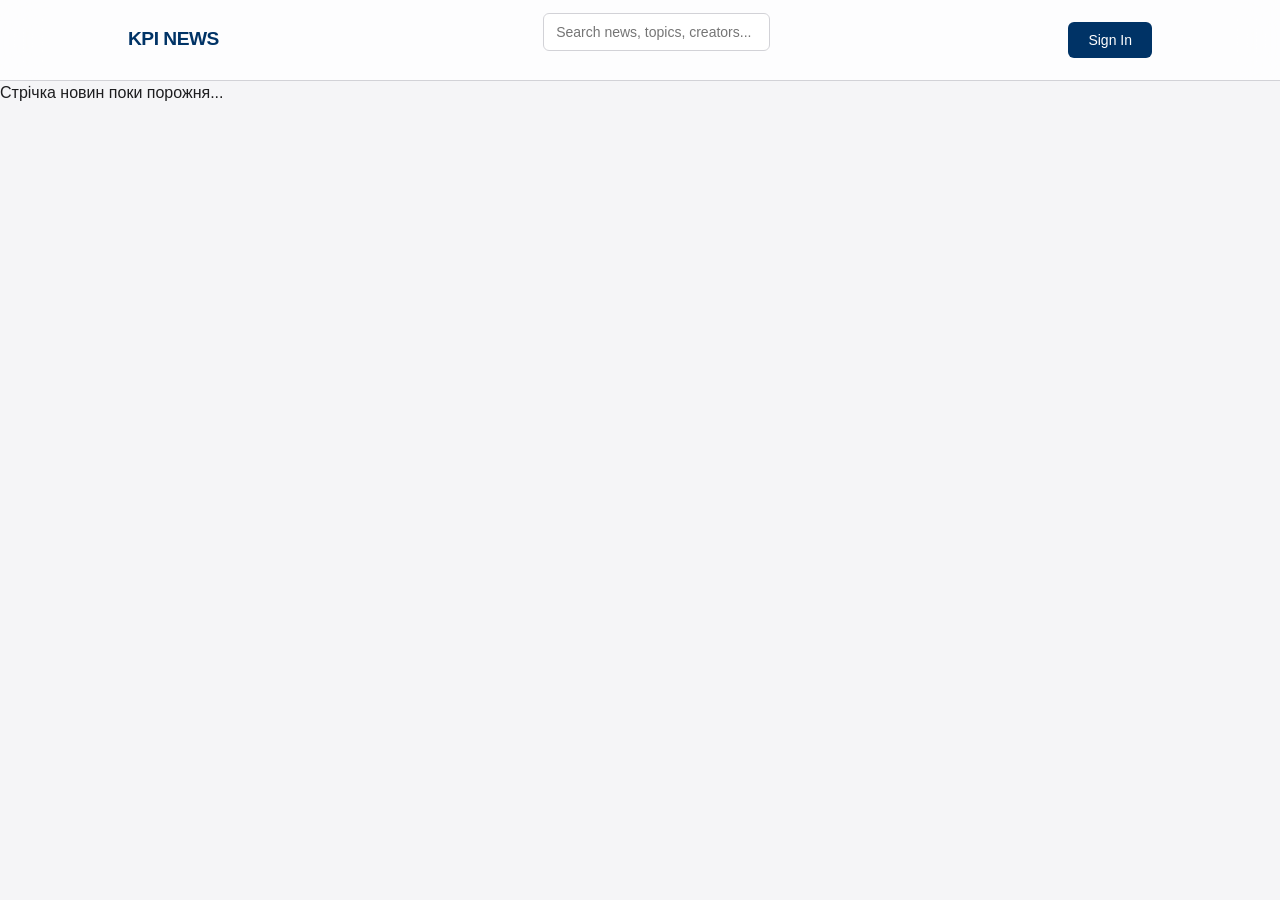
==== src/main/resources/static/index.html @ 3f3af256 "initial commit" ====
<!DOCTYPE html>
<html lang="uk">
<head>
    <meta charset="UTF-8">
    <title>KPI News</title>
    <link rel="stylesheet" href="css/style.css">
</head>
<body>
<header class="navbar">
    <div class="logo">KPI NEWS</div>

    <div class="search-bar">
        <input type="text" id="searchInput" placeholder="Search news, topics, creators...">
    </div>

    <nav id="authNav"></nav>
</header>
    <main>
        <section id="adminSection" class="admin-panel" style="display:none;">
            <input type="text" id="newsTitle" placeholder="Заголовок">
            <select id="newsCategory"></select>
            <textarea id="newsContent" placeholder="Текст"></textarea>
            <button id="publishBtn">Опублікувати</button>
        </section>
        <div id="newsGrid" class="news-grid"></div>
    </main>
    <script type="module" src="js/app.js"></script>
</body>
</html>
---- src/main/resources/static/css/style.css ----
:root {
    --primary: #003366; /* КПІ Синій */
    --accent: #007AFF;
    --bg: #f5f5f7;
    --text-main: #1d1d1f;
    --text-secondary: #86868b;
    --border: #d2d2d7;
    --white: #ffffff;
}

body {
    font-family: -apple-system, BlinkMacSystemFont, "Segoe UI", Roboto, Helvetica, Arial, sans-serif;
    background-color: var(--bg);
    color: var(--text-main);
    line-height: 1.5;
    margin: 0;
}

/* Навігація */
.navbar {
    background: rgba(255, 255, 255, 0.8);
    backdrop-filter: blur(20px);
    -webkit-backdrop-filter: blur(20px);
    border-bottom: 1px solid var(--border);
    padding: 0.8rem 10%;
    display: flex;
    justify-content: space-between;
    align-items: center;
    position: sticky;
    top: 0;
    z-index: 1000;
}

.logo {
    font-weight: 700;
    font-size: 1.2rem;
    color: var(--primary);
    text-transform: uppercase;
    letter-spacing: -0.5px;
}

/* Адмін-панель (Прихована за замовчуванням) */
.admin-panel {
    background: var(--white);
    border: 1px solid var(--border);
    border-radius: 8px;
    padding: 24px;
    margin-bottom: 32px;
}

.admin-panel.hidden {
    display: none !important;
}

.admin-panel h3 {
    font-size: 1.1rem;
    margin-bottom: 20px;
    font-weight: 600;
}

/* Форми */
input, textarea, select {
    width: 100%;
    padding: 10px 12px;
    margin-bottom: 16px;
    border: 1px solid var(--border);
    border-radius: 6px;
    font-size: 14px;
    background: #fff;
    transition: border-color 0.2s;
}

input:focus, textarea:focus, select:focus {
    border-color: var(--accent);
    outline: none;
}

.btn-send {
    background: var(--primary);
    color: white;
    border: none;
    padding: 10px 20px;
    border-radius: 6px;
    font-weight: 500;
    cursor: pointer;
    font-size: 14px;
}

.btn-send:hover {
    background: #002244;
}

/* Картки новин */
.news-grid {
    display: flex;
    flex-direction: column;
    gap: 16px;
}

.news-card {
    background: var(--white);
    border: 1px solid var(--border);
    border-radius: 8px;
    padding: 20px;
    transition: background 0.2s;
}

.news-card:hover {
    background: #fafafa;
}

.category-tag {
    font-size: 11px;
    font-weight: 700;
    text-transform: uppercase;
    color: var(--accent);
    margin-bottom: 8px;
    display: block;
}

.news-card h3 {
    margin: 0 0 8px 0;
    font-size: 1.25rem;
    font-weight: 600;
}

.news-card p {
    color: #424245;
    font-size: 15px;
    margin-bottom: 16px;
}

/* Мета-дані */
.card-meta {
    display: flex;
    justify-content: space-between;
    align-items: center;
    padding-top: 12px;
    border-top: 1px solid #f2f2f2;
    font-size: 13px;
    color: var(--text-secondary);
}

/* Профіль */
.profile-chip {
    display: flex;
    align-items: center;
    gap: 10px;
}

.nav-avatar {
    width: 32px;
    height: 32px;
    border-radius: 50%;
    border: 1px solid var(--border);
}

.nav-name {
    font-size: 13px;
    font-weight: 600;
}

.nav-role {
    font-size: 10px;
    color: var(--accent);
    text-transform: uppercase;
    font-weight: 700;
}

.btn-logout-icon {
    margin-left: 8px;
    color: #ff3b30;
    font-size: 16px;
    cursor: pointer;
    background: none;
    border: none;
}

.btn-mini-delete {
    background: none;
    border: none;
    color: #ff3b30;
    font-size: 12px;
    cursor: pointer;
    padding: 0;
}

.btn-mini-delete:hover {
    text-decoration: underline;
}
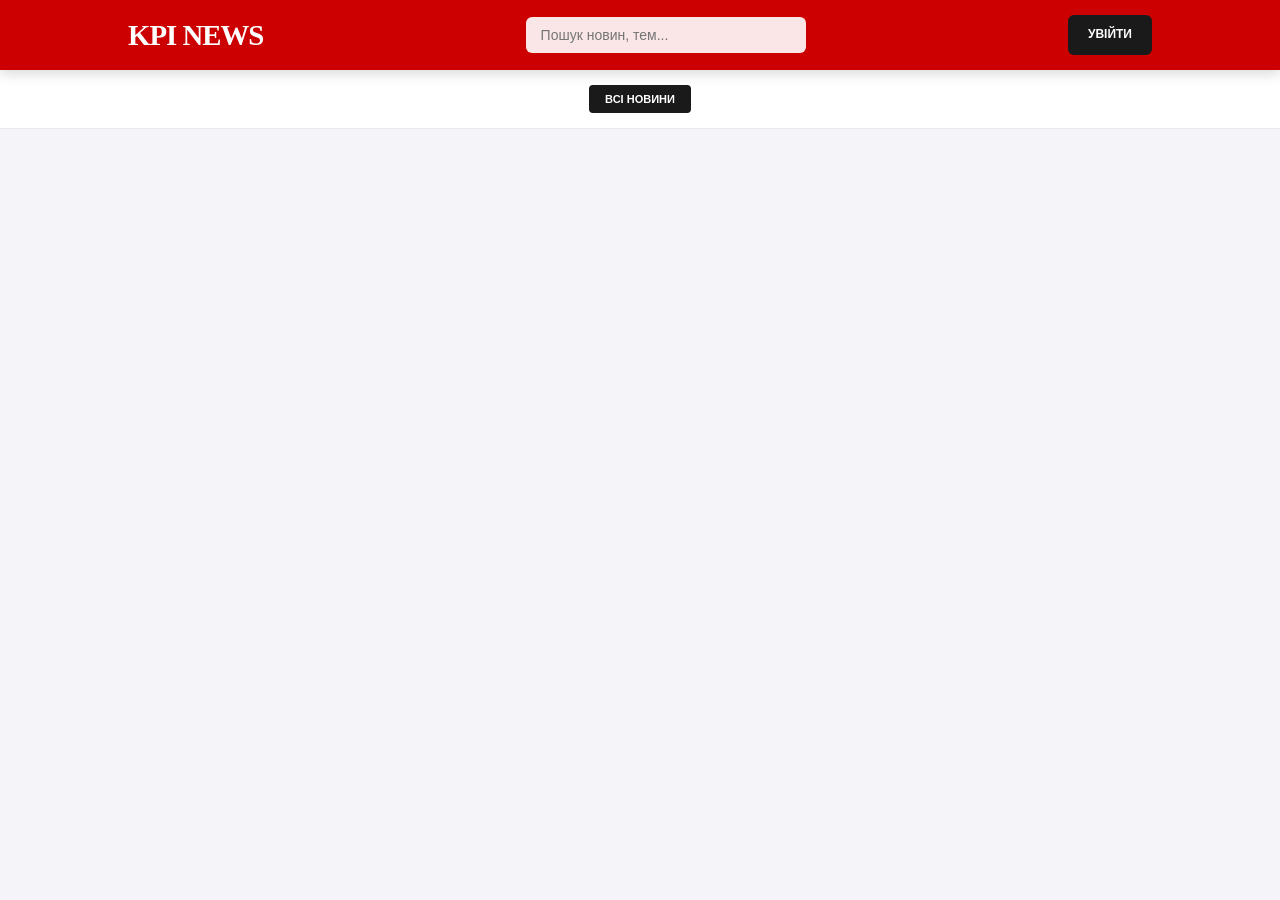
==== commit 3be85000: "version 1.02" ====
--- a/src/main/resources/static/index.html
+++ b/src/main/resources/static/index.html
@@ -8,22 +8,106 @@
 <body>
 <header class="navbar">
     <div class="logo">KPI NEWS</div>
-
     <div class="search-bar">
-        <input type="text" id="searchInput" placeholder="Search news, topics, creators...">
+        <input type="text" id="searchInput" placeholder="Пошук новин, тем...">
     </div>
-
     <nav id="authNav"></nav>
 </header>
-    <main>
-        <section id="adminSection" class="admin-panel" style="display:none;">
-            <input type="text" id="newsTitle" placeholder="Заголовок">
+
+<div id="categoryMenu" class="category-nav">
+    <!-- Категорії підтягнуться через JS -->
+</div>
+
+<main>
+    <!-- ПАНЕЛЬ АДМІНІСТРАТОРА (БАЧИТЬ ADMIN АБО CREATOR) -->
+    <section id="adminSection" class="admin-panel" style="display:none;">
+        <div id="publishArea">
+            <h3 class="admin-title">Створити публікацію</h3>
+            <input type="text" id="newsTitle" placeholder="Заголовок новини">
             <select id="newsCategory"></select>
-            <textarea id="newsContent" placeholder="Текст"></textarea>
-            <button id="publishBtn">Опублікувати</button>
-        </section>
-        <div id="newsGrid" class="news-grid"></div>
-    </main>
-    <script type="module" src="js/app.js"></script>
+
+            <div class="upload-row">
+                <img id="previewNewsImage" src="https://placehold.co/600x400/eeeeee/999999?text=No+Image" class="news-preview-img">
+                <div>
+                    <label class="btn-send btn-light">
+                        📁 Завантажити обкладинку
+                        <input type="file" style="display:none;" accept="image/png, image/jpeg, image/webp" onchange="window.uploadNewsImage(this)">
+                    </label>
+                    <input type="hidden" id="newsImageUrl">
+                </div>
+            </div>
+
+            <textarea id="newsContent" placeholder="Текст новини"></textarea>
+            <button id="publishBtn" class="btn-send">Опублікувати новину</button>
+        </div>
+
+        <hr class="admin-divider" id="adminDivider" style="display:none;">
+
+        <!-- КЕРУВАННЯ КОРИСТУВАЧАМИ (ТІЛЬКИ ДЛЯ ROLE_ADMIN) -->
+        <div id="userManagerArea" style="display:none;">
+            <h3 class="admin-title">Керування користувачами</h3>
+            <div class="table-container">
+                <table class="admin-table">
+                    <thead>
+                    <tr>
+                        <th>Користувач</th>
+                        <th>Email</th>
+                        <th>Поточна Роль</th>
+                        <th>Дії</th>
+                    </tr>
+                    </thead>
+                    <tbody id="adminUserTable">
+                    <!-- Користувачі підтягнуться через JS -->
+                    </tbody>
+                </table>
+            </div>
+        </div>
+    </section>
+
+    <div id="newsGrid" class="news-grid"></div>
+</main>
+
+<!-- МОДАЛКА ПРОФІЛЮ -->
+<!-- МОДАЛЬНЕ ВІКНО ПРОФІЛЮ -->
+<div id="profileModal" class="modal-overlay" style="display:none;">
+    <div class="modal-content">
+        <div class="modal-header">
+            <h2>Налаштування профілю</h2>
+            <span id="profileRoleBadge" class="role-badge"></span>
+        </div>
+
+        <div class="avatar-edit-section">
+            <img id="previewAvatar" src="" class="avatar-large">
+            <div class="avatar-controls">
+                <label class="input-label">Ваше фото</label>
+                <div class="btn-group">
+                    <button class="btn-send btn-light btn-small" onclick="window.generateRandomAvatar()">🎲 Випадкове</button>
+                    <label class="btn-send btn-light btn-small" style="cursor:pointer;">
+                        📁 Завантажити
+                        <input type="file" style="display:none;" accept="image/png, image/jpeg, image/webp" onchange="window.uploadAvatarFile(this)">
+                    </label>
+                </div>
+                <input type="hidden" id="editAvatarUrl">
+            </div>
+        </div>
+
+        <div class="input-group">
+            <label class="input-label">Повне ім'я</label>
+            <input type="text" id="editFullName" class="modal-input" placeholder="Введіть ім'я">
+        </div>
+
+        <div class="input-group">
+            <label class="input-label">Про себе</label>
+            <textarea id="editBio" class="modal-textarea" placeholder="Розкажіть трохи про себе..."></textarea>
+        </div>
+
+        <div class="modal-footer">
+            <button class="btn-send" onclick="window.saveProfile()">Зберегти зміни</button>
+            <button class="btn-send btn-light" onclick="window.closeProfileModal()">Скасувати</button>
+        </div>
+    </div>
+</div>
+
+<script type="module" src="js/app.js"></script>
 </body>
-</html>
+</html>
--- a/src/main/resources/static/css/style.css
+++ b/src/main/resources/static/css/style.css
@@ -1,190 +1,206 @@
 :root {
-    --primary: #003366; /* КПІ Синій */
-    --accent: #007AFF;
-    --bg: #f5f5f7;
-    --text-main: #1d1d1f;
-    --text-secondary: #86868b;
-    --border: #d2d2d7;
+    --primary: #CC0000;
+    --dark: #1A1A1A;
+    --text-main: #333333;
+    --text-secondary: #777777;
+    --bg-color: #F4F4F9;
     --white: #ffffff;
+    --border: #EAEAEA;
+}
+
+/* Глобальне скидання — КРИТИЧНО для того, щоб нічого не злітало */
+* {
+    box-sizing: border-box;
+    margin: 0;
+    padding: 0;
 }
 
 body {
-    font-family: -apple-system, BlinkMacSystemFont, "Segoe UI", Roboto, Helvetica, Arial, sans-serif;
-    background-color: var(--bg);
+    font-family: 'Helvetica Neue', Helvetica, Arial, sans-serif;
+    background-color: var(--bg-color);
     color: var(--text-main);
-    line-height: 1.5;
-    margin: 0;
-}
-
-/* Навігація */
+    line-height: 1.6;
+}
+
+/* ================== NAVBAR ================== */
 .navbar {
-    background: rgba(255, 255, 255, 0.8);
-    backdrop-filter: blur(20px);
-    -webkit-backdrop-filter: blur(20px);
-    border-bottom: 1px solid var(--border);
-    padding: 0.8rem 10%;
+    background: var(--primary);
+    padding: 10px 10%;
     display: flex;
     justify-content: space-between;
     align-items: center;
-    position: sticky;
-    top: 0;
-    z-index: 1000;
+    box-shadow: 0 4px 12px rgba(0,0,0,0.15);
+    position: sticky; top: 0; z-index: 1000;
+    height: 70px;
 }
 
 .logo {
-    font-weight: 700;
-    font-size: 1.2rem;
-    color: var(--primary);
-    text-transform: uppercase;
-    letter-spacing: -0.5px;
-}
-
-/* Адмін-панель (Прихована за замовчуванням) */
-.admin-panel {
-    background: var(--white);
-    border: 1px solid var(--border);
-    border-radius: 8px;
-    padding: 24px;
-    margin-bottom: 32px;
-}
-
-.admin-panel.hidden {
-    display: none !important;
-}
-
-.admin-panel h3 {
-    font-size: 1.1rem;
-    margin-bottom: 20px;
-    font-weight: 600;
-}
-
-/* Форми */
-input, textarea, select {
-    width: 100%;
-    padding: 10px 12px;
-    margin-bottom: 16px;
-    border: 1px solid var(--border);
-    border-radius: 6px;
-    font-size: 14px;
+    font-weight: 900; font-size: 1.8rem; color: var(--white);
+    text-transform: uppercase; letter-spacing: -1px; font-family: 'Georgia', serif;
+}
+
+.search-bar input {
+    width: 280px; padding: 10px 15px; border: none; border-radius: 6px;
+    background: rgba(255,255,255,0.9); font-size: 14px;
+    transition: 0.3s;
+}
+
+.search-bar input:focus {
     background: #fff;
-    transition: border-color 0.2s;
-}
-
-input:focus, textarea:focus, select:focus {
-    border-color: var(--accent);
     outline: none;
-}
-
+    width: 320px;
+}
+
+/* ================== BUTTONS ================== */
 .btn-send {
-    background: var(--primary);
-    color: white;
+    display: inline-block; /* Щоб <a> поводився як кнопка */
+    background: var(--dark);
+    color: #fff !important; /* Force white color */
     border: none;
     padding: 10px 20px;
     border-radius: 6px;
-    font-weight: 500;
+    font-weight: 700;
     cursor: pointer;
-    font-size: 14px;
+    text-transform: uppercase;
+    font-size: 12px;
+    text-decoration: none !important;
+    transition: 0.3s;
+    text-align: center;
 }
 
 .btn-send:hover {
-    background: #002244;
-}
-
-/* Картки новин */
-.news-grid {
+    background: #333;
+    transform: translateY(-2px);
+    box-shadow: 0 4px 8px rgba(0,0,0,0.2);
+}
+
+/* ================== CATEGORY NAV ================== */
+.category-nav {
+    display: flex; justify-content: center; gap: 10px;
+    padding: 15px; background: #fff; border-bottom: 1px solid var(--border);
+}
+
+.category-tag-btn {
+    background: var(--dark); color: #fff; border: none;
+    padding: 8px 16px; cursor: pointer; font-size: 11px;
+    text-transform: uppercase; font-weight: 700; border-radius: 4px;
+    transition: 0.2s;
+}
+
+.category-tag-btn:hover { background: var(--primary); }
+
+/* MAIN LAYOUT */
+main { max-width: 1200px; margin: 30px auto; padding: 0 20px; }
+
+/* ================== ADMIN PANEL ================== */
+.admin-panel {
+    background: var(--white); padding: 30px; margin-bottom: 40px;
+    border-top: 4px solid var(--primary); border-radius: 12px;
+    box-shadow: 0 4px 15px rgba(0,0,0,0.05);
+}
+
+.admin-title { margin: 0 0 20px 0; font-size: 18px; color: var(--dark); border-left: 4px solid var(--primary); padding-left: 10px; }
+
+.admin-panel input, .admin-panel select, .admin-panel textarea {
+    width: 100%; padding: 12px; margin-bottom: 15px; border: 1px solid var(--border);
+    background: #fafafa; font-family: inherit; box-sizing: border-box; border-radius: 8px;
+}
+
+.upload-row { display: flex; gap: 15px; margin-bottom: 15px; align-items: center; }
+.news-preview-img { width: 100px; height: 60px; object-fit: cover; border: 1px solid var(--border); border-radius: 4px; }
+.admin-divider { border: 0; border-top: 1px solid var(--border); margin: 30px 0; }
+
+/* ================== ADMIN TABLE ================== */
+.table-container { overflow-x: auto; }
+.admin-table { width: 100%; border-collapse: collapse; margin-top: 10px; font-size: 14px; }
+.admin-table th { text-align: left; background: #f8f8f8; padding: 12px; border-bottom: 2px solid var(--border); }
+.admin-table td { padding: 12px; border-bottom: 1px solid var(--border); }
+.admin-select { padding: 6px; border: 1px solid var(--border); border-radius: 4px; }
+
+/* ================== NEWS GRID ================== */
+.news-grid { display: grid; grid-template-columns: repeat(auto-fill, minmax(340px, 1fr)); gap: 30px; }
+.news-card { background: #fff; border: 1px solid var(--border); overflow: hidden; display: flex; flex-direction: column; transition: 0.3s; border-radius: 12px; }
+.news-card:hover { transform: translateY(-5px); box-shadow: 0 10px 20px rgba(0,0,0,0.08); }
+.news-image { width: 100%; height: 200px; object-fit: cover; background: #eee; }
+.news-content { padding: 20px; flex-grow: 1; }
+.category-tag { background: var(--dark); color: #fff; font-size: 10px; padding: 4px 8px; text-transform: uppercase; cursor: pointer; border-radius: 30px; }
+.news-card h3 { margin: 10px 0; font-size: 1.3rem; color: var(--dark); font-weight: 800; line-height: 1.2; }
+.card-meta { display: flex; justify-content: space-between; border-top: 1px solid var(--border); padding-top: 15px; font-size: 11px; color: var(--text-secondary); text-transform: uppercase; }
+
+/* ================== COMMENTS ================== */
+.comments-section { background: #f9f9f9; padding: 20px; border-top: 1px solid var(--border); }
+.comment-item { font-size: 13px; margin-bottom: 12px; padding: 10px; background: #fff; border-radius: 8px; border: 1px solid #eee; }
+.comment-input-group { display: flex; gap: 10px; margin-top: 15px; }
+.comment-input-group input { flex: 1; padding: 10px; border: 1px solid var(--border); border-radius: 8px; }
+
+/* ================== PROFILE CHIP (NAVBAR) ================== */
+.profile-chip { display: flex; align-items: center; gap: 12px; background: rgba(0,0,0,0.1); padding: 5px 15px; border-radius: 30px; color: #fff; cursor: pointer; transition: 0.3s; }
+.profile-chip:hover { background: rgba(0,0,0,0.2); }
+.nav-avatar { width: 32px; height: 32px; border-radius: 50%; object-fit: cover; border: 1px solid rgba(255,255,255,0.3); }
+.nav-name { font-size: 14px; font-weight: 700; }
+.nav-role { font-size: 9px; text-transform: uppercase; opacity: 0.8; display: block; }
+.btn-logout-icon { background: none; border: none; color: #fff; cursor: pointer; font-size: 16px; font-weight: bold; margin-left: 5px; opacity: 0.6; }
+.btn-logout-icon:hover { opacity: 1; }
+
+/* ================== MODAL SYSTEM (APPLE STYLE) ================== */
+.modal-overlay {
+    position: fixed;
+    top: 0; left: 0; width: 100%; height: 100%;
+    background: rgba(29, 29, 31, 0.4);
+    backdrop-filter: blur(15px);
+    display: none; /* Змінюється на flex через JS */
+    align-items: center;
+    justify-content: center;
+    z-index: 2000;
+}
+
+.modal-content {
+    background: var(--white);
+    padding: 35px;
+    border-radius: 28px;
+    width: 90%;
+    max-width: 440px;
+    box-shadow: 0 20px 60px rgba(0,0,0,0.15);
+}
+
+.modal-header {
     display: flex;
-    flex-direction: column;
-    gap: 16px;
-}
-
-.news-card {
-    background: var(--white);
-    border: 1px solid var(--border);
-    border-radius: 8px;
-    padding: 20px;
-    transition: background 0.2s;
-}
-
-.news-card:hover {
-    background: #fafafa;
-}
-
-.category-tag {
+    justify-content: space-between;
+    align-items: center;
+    margin-bottom: 25px;
+}
+
+.modal-header h2 { margin: 0; font-size: 22px; font-weight: 800; color: var(--dark); }
+
+.role-badge {
+    background: #f2f2f7;
+    color: var(--primary);
+    padding: 6px 12px;
+    border-radius: 20px;
     font-size: 11px;
     font-weight: 700;
     text-transform: uppercase;
-    color: var(--accent);
-    margin-bottom: 8px;
-    display: block;
-}
-
-.news-card h3 {
-    margin: 0 0 8px 0;
-    font-size: 1.25rem;
-    font-weight: 600;
-}
-
-.news-card p {
-    color: #424245;
-    font-size: 15px;
-    margin-bottom: 16px;
-}
-
-/* Мета-дані */
-.card-meta {
-    display: flex;
-    justify-content: space-between;
-    align-items: center;
-    padding-top: 12px;
-    border-top: 1px solid #f2f2f2;
-    font-size: 13px;
-    color: var(--text-secondary);
-}
-
-/* Профіль */
-.profile-chip {
-    display: flex;
-    align-items: center;
-    gap: 10px;
-}
-
-.nav-avatar {
-    width: 32px;
-    height: 32px;
-    border-radius: 50%;
-    border: 1px solid var(--border);
-}
-
-.nav-name {
-    font-size: 13px;
-    font-weight: 600;
-}
-
-.nav-role {
-    font-size: 10px;
-    color: var(--accent);
-    text-transform: uppercase;
-    font-weight: 700;
-}
-
-.btn-logout-icon {
-    margin-left: 8px;
-    color: #ff3b30;
-    font-size: 16px;
-    cursor: pointer;
-    background: none;
-    border: none;
-}
-
-.btn-mini-delete {
-    background: none;
-    border: none;
-    color: #ff3b30;
-    font-size: 12px;
-    cursor: pointer;
-    padding: 0;
-}
-
-.btn-mini-delete:hover {
-    text-decoration: underline;
-}+}
+
+.avatar-edit-section { display: flex; gap: 20px; align-items: center; margin-bottom: 25px; }
+.avatar-large { width: 85px; height: 85px; border-radius: 50%; object-fit: cover; border: 2px solid var(--border); }
+.avatar-controls { flex: 1; }
+
+.btn-group { display: flex; gap: 10px; margin-top: 8px; }
+
+.input-label { display: block; font-size: 12px; color: var(--text-secondary); font-weight: 600; margin-bottom: 6px; text-transform: uppercase; }
+
+.modal-input, .modal-textarea {
+    width: 100%; padding: 14px; background: #f5f5f7; border: 1px solid transparent;
+    border-radius: 12px; box-sizing: border-box; font-size: 15px; margin-bottom: 20px; transition: 0.2s;
+}
+
+.modal-input:focus, .modal-textarea:focus { background: #fff; border-color: var(--primary); outline: none; }
+.modal-textarea { height: 100px; resize: none; }
+
+.modal-footer { display: flex; gap: 12px; margin-top: 10px; }
+.modal-footer .btn-send { flex: 1; padding: 14px; border-radius: 12px; font-size: 14px; }
+
+.btn-light { background: #f2f2f7 !important; color: var(--dark) !important; }
+.btn-light:hover { background: #e5e5ea !important; }
+.btn-small { padding: 8px 12px !important; font-size: 11px !important; }
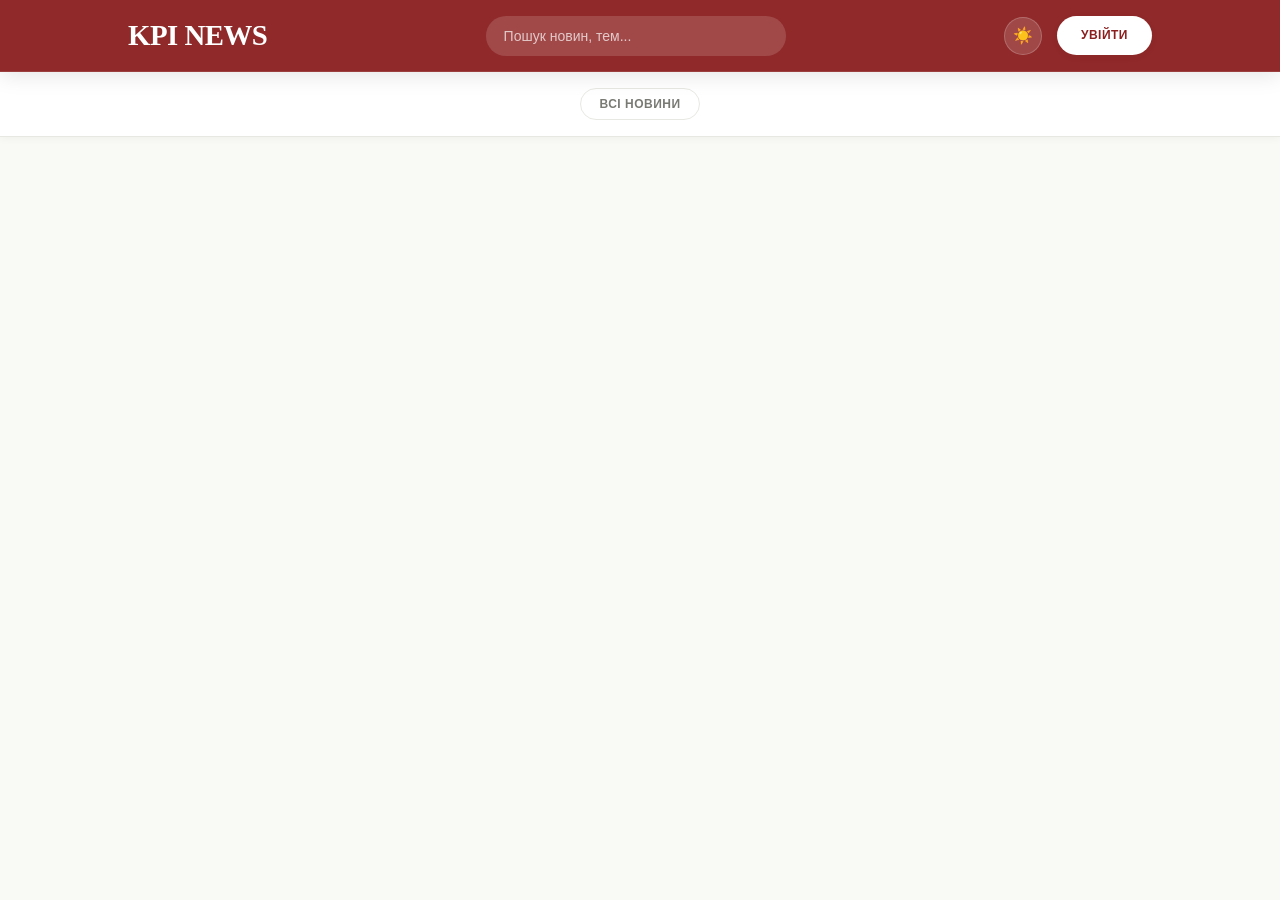
==== commit 178b351d: "fix: remove secrets and use env variables" ====
--- a/src/main/resources/static/index.html
+++ b/src/main/resources/static/index.html
@@ -11,7 +11,19 @@
     <div class="search-bar">
         <input type="text" id="searchInput" placeholder="Пошук новин, тем...">
     </div>
-    <nav id="authNav"></nav>
+
+    <!-- Додано контейнер для кнопок -->
+    <div class="nav-actions">
+        <!-- ВІДЖЕТ ПОГОДИ -->
+        <div id="weatherWidget" class="weather-widget" style="display: none;">
+            <img id="weatherIcon" src="" alt="Weather" width="24" height="24">
+            <span id="weatherTemp"></span>
+            <span id="weatherCity" class="weather-city"></span>
+        </div>
+
+        <button class="theme-toggle-nav" id="mainThemeToggle" onclick="window.toggleMainTheme()">☀️</button>
+        <nav id="authNav"></nav>
+    </div>
 </header>
 
 <div id="categoryMenu" class="category-nav">
@@ -65,6 +77,11 @@
     </section>
 
     <div id="newsGrid" class="news-grid"></div>
+
+    <!-- Додаємо кнопку Завантажити ще -->
+    <div style="text-align: center; margin-top: 40px; margin-bottom: 20px;">
+        <button id="loadMoreBtn" class="btn-send btn-light" style="display:none;" onclick="window.loadMoreNews()">Завантажити ще ↓</button>
+    </div>
 </main>
 
 <!-- МОДАЛКА ПРОФІЛЮ -->
@@ -109,5 +126,9 @@
 </div>
 
 <script type="module" src="js/app.js"></script>
+<script>
+    const savedTheme = localStorage.getItem('theme') || 'light';
+    document.documentElement.setAttribute('data-theme', savedTheme);
+</script>
 </body>
 </html>
--- a/src/main/resources/static/css/style.css
+++ b/src/main/resources/static/css/style.css
@@ -1,14 +1,45 @@
 :root {
-    --primary: #CC0000;
-    --dark: #1A1A1A;
-    --text-main: #333333;
-    --text-secondary: #777777;
-    --bg-color: #F4F4F9;
-    --white: #ffffff;
-    --border: #EAEAEA;
-}
-
-/* Глобальне скидання — КРИТИЧНО для того, щоб нічого не злітало */
+    --primary: #8B1E1E;
+    --primary-hover: #701616;
+    --dark: #2C2C2C;
+    --text-main: #2C2C2C;
+    --text-secondary: #7A7A75;
+    --bg-color: #F9F9F6;
+    --surface: #FFFFFF;
+    --border: #E8E8E3;
+    --input-bg: #F4F4F0;
+    --tag-bg: #E8E8E3;
+
+    --shadow-sm: 0 2px 8px rgba(0, 0, 0, 0.04);
+    --shadow-md: 0 8px 24px rgba(0, 0, 0, 0.08);
+    --shadow-hover: 0 16px 32px rgba(0, 0, 0, 0.12);
+
+    --transition-fast: 0.2s ease;
+    --transition-smooth: 0.4s cubic-bezier(0.16, 1, 0.3, 1);
+
+    --radius-sm: 8px;
+    --radius-md: 16px;
+    --radius-lg: 24px;
+}
+
+/* РУЧНА ТЕМНА ТЕМА */
+[data-theme="dark"] {
+    --primary: #A32A2A;
+    --primary-hover: #C23333;
+    --dark: #E6E6E3;
+    --text-main: #E6E6E3;
+    --text-secondary: #8A8A85;
+    --bg-color: #1A1A18;
+    --surface: #242422;
+    --border: #3A3A36;
+    --input-bg: #1F1F1D;
+    --tag-bg: #2C2C2A;
+
+    --shadow-sm: 0 2px 8px rgba(0, 0, 0, 0.4);
+    --shadow-md: 0 8px 24px rgba(0, 0, 0, 0.6);
+    --shadow-hover: 0 16px 32px rgba(0, 0, 0, 0.8);
+}
+
 * {
     box-sizing: border-box;
     margin: 0;
@@ -16,191 +47,610 @@
 }
 
 body {
-    font-family: 'Helvetica Neue', Helvetica, Arial, sans-serif;
+    font-family: -apple-system, BlinkMacSystemFont, "Segoe UI", Roboto, Helvetica, Arial, sans-serif;
     background-color: var(--bg-color);
     color: var(--text-main);
     line-height: 1.6;
-}
-
-/* ================== NAVBAR ================== */
+    -webkit-font-smoothing: antialiased;
+    scroll-behavior: smooth;
+    transition: background-color var(--transition-smooth), color var(--transition-smooth);
+}
+
+:focus:not(:focus-visible) {
+    outline: none;
+}
+
+:focus-visible {
+    outline: 2px solid var(--primary);
+    outline-offset: 2px;
+}
+
+::-webkit-scrollbar {
+    width: 6px;
+    height: 6px;
+}
+
+::-webkit-scrollbar-track {
+    background: transparent;
+}
+
+::-webkit-scrollbar-thumb {
+    background: var(--border);
+    border-radius: 10px;
+}
+
+::-webkit-scrollbar-thumb:hover {
+    background: var(--text-secondary);
+}
+
+/* ================== NAVBAR ТА ПАНЕЛЬ ДІЙ ================== */
 .navbar {
-    background: var(--primary);
-    padding: 10px 10%;
+    background: rgba(139, 30, 30, 0.95);
+    backdrop-filter: blur(16px);
+    -webkit-backdrop-filter: blur(16px);
+    padding: 0 10%;
     display: flex;
     justify-content: space-between;
     align-items: center;
-    box-shadow: 0 4px 12px rgba(0,0,0,0.15);
-    position: sticky; top: 0; z-index: 1000;
-    height: 70px;
+    position: sticky;
+    top: 0;
+    z-index: 1000;
+    height: 72px;
+    border-bottom: 1px solid rgba(255, 255, 255, 0.1);
+    box-shadow: 0 4px 20px rgba(0, 0, 0, 0.1);
 }
 
 .logo {
-    font-weight: 900; font-size: 1.8rem; color: var(--white);
-    text-transform: uppercase; letter-spacing: -1px; font-family: 'Georgia', serif;
+    font-weight: 900;
+    font-size: 1.8rem;
+    color: #FFFFFF;
+    text-transform: uppercase;
+    letter-spacing: -0.5px;
+    font-family: 'Georgia', serif;
+    cursor: pointer;
 }
 
 .search-bar input {
-    width: 280px; padding: 10px 15px; border: none; border-radius: 6px;
-    background: rgba(255,255,255,0.9); font-size: 14px;
-    transition: 0.3s;
+    width: 300px;
+    padding: 12px 18px;
+    border: none;
+    border-radius: 30px;
+    background: rgba(255, 255, 255, 0.15);
+    color: #FFFFFF;
+    font-size: 14px;
+    transition: var(--transition-smooth);
+}
+
+.search-bar input::placeholder {
+    color: rgba(255, 255, 255, 0.7);
 }
 
 .search-bar input:focus {
-    background: #fff;
+    background: var(--surface);
+    color: var(--text-main);
     outline: none;
-    width: 320px;
-}
-
-/* ================== BUTTONS ================== */
+    width: 360px;
+    box-shadow: 0 0 0 4px rgba(255, 255, 255, 0.2);
+}
+
+/* Групуємо кнопку теми та профіль поруч */
+.nav-actions {
+    display: flex;
+    align-items: center;
+    gap: 15px;
+}
+
+/* ================== КНОПКИ ================== */
 .btn-send {
-    display: inline-block; /* Щоб <a> поводився як кнопка */
-    background: var(--dark);
-    color: #fff !important; /* Force white color */
+    display: inline-flex;
+    align-items: center;
+    justify-content: center;
+    background: var(--primary); /* Більше не чорна, а фірмова */
+    color: #FFFFFF !important;
     border: none;
-    padding: 10px 20px;
-    border-radius: 6px;
+    padding: 12px 24px;
+    border-radius: var(--radius-sm);
     font-weight: 700;
     cursor: pointer;
     text-transform: uppercase;
     font-size: 12px;
+    letter-spacing: 0.5px;
     text-decoration: none !important;
-    transition: 0.3s;
-    text-align: center;
+    transition: var(--transition-fast);
 }
 
 .btn-send:hover {
-    background: #333;
+    background: var(--primary-hover);
     transform: translateY(-2px);
-    box-shadow: 0 4px 8px rgba(0,0,0,0.2);
+    box-shadow: 0 6px 16px rgba(139, 30, 30, 0.25);
+}
+
+.btn-send:active {
+    transform: translateY(0);
+}
+
+/* Спеціальний стиль для кнопки "Увійти" в червоній шапці */
+.navbar .btn-send {
+    background: var(--surface);
+    color: var(--primary) !important;
+    border-radius: 20px;
+    padding: 10px 24px;
+    box-shadow: var(--shadow-sm);
+}
+
+.navbar .btn-send:hover {
+    background: var(--bg-color);
+    box-shadow: var(--shadow-md);
+}
+
+.btn-light {
+    background: var(--tag-bg) !important;
+    color: var(--dark) !important;
+}
+
+.btn-light:hover {
+    background: var(--border) !important;
+    box-shadow: var(--shadow-sm);
+}
+
+/* ================== КНОПКА ЗМІНИ ТЕМИ ================== */
+.theme-toggle-nav {
+    background: rgba(255, 255, 255, 0.15);
+    border: 1px solid rgba(255, 255, 255, 0.2);
+    color: #FFFFFF;
+    width: 38px;
+    height: 38px;
+    border-radius: 50%;
+    cursor: pointer;
+    font-size: 16px;
+    display: flex;
+    align-items: center;
+    justify-content: center;
+    transition: var(--transition-fast);
+}
+
+.theme-toggle-nav:hover {
+    background: rgba(255, 255, 255, 0.3);
+    transform: scale(1.05);
 }
 
 /* ================== CATEGORY NAV ================== */
 .category-nav {
-    display: flex; justify-content: center; gap: 10px;
-    padding: 15px; background: #fff; border-bottom: 1px solid var(--border);
+    display: flex;
+    justify-content: center;
+    gap: 12px;
+    padding: 16px;
+    background: var(--surface);
+    border-bottom: 1px solid var(--border);
+    box-shadow: var(--shadow-sm);
+    transition: background-color var(--transition-smooth), border-color var(--transition-smooth);
 }
 
 .category-tag-btn {
-    background: var(--dark); color: #fff; border: none;
-    padding: 8px 16px; cursor: pointer; font-size: 11px;
-    text-transform: uppercase; font-weight: 700; border-radius: 4px;
-    transition: 0.2s;
-}
-
-.category-tag-btn:hover { background: var(--primary); }
+    background: transparent;
+    color: var(--text-secondary);
+    border: 1px solid var(--border);
+    padding: 8px 18px;
+    cursor: pointer;
+    font-size: 12px;
+    text-transform: uppercase;
+    font-weight: 700;
+    border-radius: 20px;
+    transition: var(--transition-fast);
+    letter-spacing: 0.5px;
+}
+
+.category-tag-btn:hover {
+    border-color: var(--dark);
+    color: var(--dark);
+}
+
+.category-tag-btn:active {
+    background: var(--dark);
+    color: var(--bg-color);
+}
 
 /* MAIN LAYOUT */
-main { max-width: 1200px; margin: 30px auto; padding: 0 20px; }
+main {
+    max-width: 1200px;
+    margin: 40px auto;
+    padding: 0 20px;
+}
 
 /* ================== ADMIN PANEL ================== */
 .admin-panel {
-    background: var(--white); padding: 30px; margin-bottom: 40px;
-    border-top: 4px solid var(--primary); border-radius: 12px;
-    box-shadow: 0 4px 15px rgba(0,0,0,0.05);
-}
-
-.admin-title { margin: 0 0 20px 0; font-size: 18px; color: var(--dark); border-left: 4px solid var(--primary); padding-left: 10px; }
+    background: var(--surface);
+    padding: 35px;
+    margin-bottom: 40px;
+    border-radius: var(--radius-lg);
+    box-shadow: var(--shadow-md);
+    border: 1px solid var(--border);
+    transition: background-color var(--transition-smooth), border-color var(--transition-smooth);
+}
+
+.admin-title {
+    margin: 0 0 25px 0;
+    font-size: 20px;
+    font-weight: 800;
+    color: var(--dark);
+    display: flex;
+    align-items: center;
+    gap: 10px;
+}
+
+.admin-title::before {
+    content: '';
+    display: block;
+    width: 4px;
+    height: 24px;
+    background: var(--primary);
+    border-radius: 4px;
+}
 
 .admin-panel input, .admin-panel select, .admin-panel textarea {
-    width: 100%; padding: 12px; margin-bottom: 15px; border: 1px solid var(--border);
-    background: #fafafa; font-family: inherit; box-sizing: border-box; border-radius: 8px;
-}
-
-.upload-row { display: flex; gap: 15px; margin-bottom: 15px; align-items: center; }
-.news-preview-img { width: 100px; height: 60px; object-fit: cover; border: 1px solid var(--border); border-radius: 4px; }
-.admin-divider { border: 0; border-top: 1px solid var(--border); margin: 30px 0; }
-
-/* ================== ADMIN TABLE ================== */
-.table-container { overflow-x: auto; }
-.admin-table { width: 100%; border-collapse: collapse; margin-top: 10px; font-size: 14px; }
-.admin-table th { text-align: left; background: #f8f8f8; padding: 12px; border-bottom: 2px solid var(--border); }
-.admin-table td { padding: 12px; border-bottom: 1px solid var(--border); }
-.admin-select { padding: 6px; border: 1px solid var(--border); border-radius: 4px; }
+    width: 100%;
+    padding: 14px 16px;
+    margin-bottom: 16px;
+    border: 1px solid var(--border);
+    background: var(--input-bg);
+    color: var(--text-main);
+    font-family: inherit;
+    font-size: 15px;
+    border-radius: var(--radius-sm);
+    transition: var(--transition-fast);
+}
+
+.admin-panel input:focus, .admin-panel select:focus, .admin-panel textarea:focus {
+    background: var(--surface);
+    border-color: var(--primary);
+    outline: none;
+}
+
+.upload-row {
+    display: flex;
+    gap: 20px;
+    margin-bottom: 20px;
+    align-items: center;
+}
+
+.news-preview-img {
+    width: 120px;
+    height: 80px;
+    object-fit: cover;
+    border: 1px solid var(--border);
+    border-radius: var(--radius-sm);
+    box-shadow: var(--shadow-sm);
+}
+
+.admin-divider {
+    border: 0;
+    border-top: 1px solid var(--border);
+    margin: 35px 0;
+}
 
 /* ================== NEWS GRID ================== */
-.news-grid { display: grid; grid-template-columns: repeat(auto-fill, minmax(340px, 1fr)); gap: 30px; }
-.news-card { background: #fff; border: 1px solid var(--border); overflow: hidden; display: flex; flex-direction: column; transition: 0.3s; border-radius: 12px; }
-.news-card:hover { transform: translateY(-5px); box-shadow: 0 10px 20px rgba(0,0,0,0.08); }
-.news-image { width: 100%; height: 200px; object-fit: cover; background: #eee; }
-.news-content { padding: 20px; flex-grow: 1; }
-.category-tag { background: var(--dark); color: #fff; font-size: 10px; padding: 4px 8px; text-transform: uppercase; cursor: pointer; border-radius: 30px; }
-.news-card h3 { margin: 10px 0; font-size: 1.3rem; color: var(--dark); font-weight: 800; line-height: 1.2; }
-.card-meta { display: flex; justify-content: space-between; border-top: 1px solid var(--border); padding-top: 15px; font-size: 11px; color: var(--text-secondary); text-transform: uppercase; }
-
-/* ================== COMMENTS ================== */
-.comments-section { background: #f9f9f9; padding: 20px; border-top: 1px solid var(--border); }
-.comment-item { font-size: 13px; margin-bottom: 12px; padding: 10px; background: #fff; border-radius: 8px; border: 1px solid #eee; }
-.comment-input-group { display: flex; gap: 10px; margin-top: 15px; }
-.comment-input-group input { flex: 1; padding: 10px; border: 1px solid var(--border); border-radius: 8px; }
-
-/* ================== PROFILE CHIP (NAVBAR) ================== */
-.profile-chip { display: flex; align-items: center; gap: 12px; background: rgba(0,0,0,0.1); padding: 5px 15px; border-radius: 30px; color: #fff; cursor: pointer; transition: 0.3s; }
-.profile-chip:hover { background: rgba(0,0,0,0.2); }
-.nav-avatar { width: 32px; height: 32px; border-radius: 50%; object-fit: cover; border: 1px solid rgba(255,255,255,0.3); }
-.nav-name { font-size: 14px; font-weight: 700; }
-.nav-role { font-size: 9px; text-transform: uppercase; opacity: 0.8; display: block; }
-.btn-logout-icon { background: none; border: none; color: #fff; cursor: pointer; font-size: 16px; font-weight: bold; margin-left: 5px; opacity: 0.6; }
-.btn-logout-icon:hover { opacity: 1; }
-
-/* ================== MODAL SYSTEM (APPLE STYLE) ================== */
+.news-grid {
+    display: grid;
+    grid-template-columns: repeat(auto-fill, minmax(340px, 1fr));
+    gap: 30px;
+}
+
+.news-card {
+    background: var(--surface);
+    border: 1px solid var(--border);
+    display: flex;
+    flex-direction: column;
+    transition: var(--transition-smooth);
+    border-radius: var(--radius-md);
+    box-shadow: var(--shadow-sm);
+}
+
+.news-card:hover {
+    transform: translateY(-8px);
+    box-shadow: var(--shadow-hover);
+}
+
+.news-image-wrapper {
+    width: 100%;
+    height: 220px;
+    overflow: hidden;
+    border-radius: var(--radius-md) var(--radius-md) 0 0;
+}
+
+.news-image {
+    width: 100%;
+    height: 100%;
+    object-fit: cover;
+    background: var(--input-bg);
+    transition: transform 0.6s cubic-bezier(0.16, 1, 0.3, 1);
+}
+
+.news-card:hover .news-image {
+    transform: scale(1.05);
+}
+
+.news-content {
+    padding: 24px;
+    flex-grow: 1;
+    display: flex;
+    flex-direction: column;
+}
+
+.category-tag {
+    background: var(--tag-bg);
+    color: var(--dark);
+    font-size: 10px;
+    font-weight: 800;
+    padding: 6px 10px;
+    text-transform: uppercase;
+    cursor: pointer;
+    border-radius: 6px;
+    align-self: flex-start;
+    letter-spacing: 0.5px;
+    transition: var(--transition-fast);
+}
+
+.category-tag:hover {
+    background: var(--dark);
+    color: var(--bg-color);
+}
+
+.news-card h3 {
+    margin: 16px 0 12px 0;
+    font-size: 1.4rem;
+    color: var(--dark);
+    font-weight: 800;
+    line-height: 1.3;
+}
+
+.news-card p {
+    color: var(--text-secondary);
+    font-size: 15px;
+    margin-bottom: 20px;
+    flex-grow: 1;
+}
+
+.card-meta {
+    display: flex;
+    justify-content: space-between;
+    align-items: center;
+    border-top: 1px solid var(--border);
+    padding-top: 16px;
+    font-size: 12px;
+    color: var(--text-secondary);
+    font-weight: 600;
+}
+
+.btn-mini-delete {
+    background: rgba(139, 30, 30, 0.1);
+    color: var(--primary);
+    border: none;
+    padding: 6px 12px;
+    border-radius: 6px;
+    font-size: 11px;
+    font-weight: 700;
+    text-transform: uppercase;
+    cursor: pointer;
+    transition: var(--transition-fast);
+}
+
+.btn-mini-delete:hover {
+    background: var(--primary);
+    color: #FFFFFF;
+}
+
+.btn-comment-toggle {
+    background: transparent;
+    border: 1px solid var(--border);
+    color: var(--dark);
+    padding: 8px 16px;
+    border-radius: 20px;
+    font-size: 12px;
+    font-weight: 700;
+    cursor: pointer;
+    transition: var(--transition-fast);
+    margin-top: 15px;
+    width: 100%;
+}
+
+.btn-comment-toggle:hover {
+    background: var(--input-bg);
+    border-color: var(--text-secondary);
+}
+
+/* ================== КОМЕНТАРІ ================== */
+.comments-section {
+    background: var(--input-bg);
+    padding: 20px 24px;
+    border-top: 1px solid var(--border);
+    border-radius: 0 0 var(--radius-md) var(--radius-md);
+    transition: background-color var(--transition-smooth);
+}
+
+.comments-list div {
+    background: transparent !important;
+    border-bottom-color: var(--border) !important;
+}
+
+.comments-list p { color: var(--text-main) !important; }
+.comments-list strong { color: var(--dark) !important; }
+.comments-list span { color: var(--text-secondary) !important; }
+
+.comment-input-group {
+    display: flex;
+    gap: 10px;
+    margin-top: 20px;
+}
+
+.comments-section input[type="text"] {
+    flex: 1;
+    padding: 12px 16px;
+    border: 1px solid var(--border) !important;
+    background: var(--surface) !important;
+    color: var(--text-main) !important;
+    border-radius: 20px;
+    font-size: 14px;
+    outline: none;
+    transition: var(--transition-fast);
+}
+
+.comments-section input[type="text"]:focus {
+    border-color: var(--primary) !important;
+}
+
+/* ================== ПРОФІЛЬ В НАВІГАЦІЇ ================== */
+.profile-chip {
+    display: flex;
+    align-items: center;
+    gap: 12px;
+    background: rgba(255, 255, 255, 0.15);
+    padding: 6px 16px 6px 6px;
+    border-radius: 30px;
+    color: #FFFFFF;
+    cursor: pointer;
+    transition: var(--transition-fast);
+    border: 1px solid rgba(255, 255, 255, 0.1);
+}
+
+.profile-chip:hover {
+    background: rgba(255, 255, 255, 0.25);
+    transform: translateY(-1px);
+}
+
+.nav-avatar { width: 34px; height: 34px; border-radius: 50%; object-fit: cover; }
+.nav-name { font-size: 13px; font-weight: 700; letter-spacing: 0.3px; }
+.nav-role { font-size: 9px; text-transform: uppercase; opacity: 0.8; display: block; letter-spacing: 0.5px; }
+
+.btn-logout-icon {
+    background: rgba(0, 0, 0, 0.2);
+    border: none;
+    color: #FFFFFF;
+    cursor: pointer;
+    font-size: 12px;
+    border-radius: 50%;
+    width: 22px;
+    height: 22px;
+    display: flex;
+    align-items: center;
+    justify-content: center;
+    margin-left: 8px;
+    transition: var(--transition-fast);
+}
+
+.btn-logout-icon:hover { background: rgba(0, 0, 0, 0.5); }
+
+/* ================== МОДАЛЬНІ ВІКНА ================== */
+@keyframes modalFadeIn {
+    from { opacity: 0; transform: translateY(20px) scale(0.98); }
+    to { opacity: 1; transform: translateY(0) scale(1); }
+}
+
+@keyframes overlayFadeIn {
+    from { opacity: 0; }
+    to { opacity: 1; }
+}
+
 .modal-overlay {
     position: fixed;
     top: 0; left: 0; width: 100%; height: 100%;
-    background: rgba(29, 29, 31, 0.4);
-    backdrop-filter: blur(15px);
-    display: none; /* Змінюється на flex через JS */
+    background: rgba(0, 0, 0, 0.6);
+    backdrop-filter: blur(8px);
+    -webkit-backdrop-filter: blur(8px);
+    display: none;
     align-items: center;
     justify-content: center;
     z-index: 2000;
+    animation: overlayFadeIn 0.3s ease;
 }
 
 .modal-content {
-    background: var(--white);
-    padding: 35px;
-    border-radius: 28px;
+    background: var(--surface);
+    padding: 40px;
+    border-radius: var(--radius-lg);
     width: 90%;
-    max-width: 440px;
-    box-shadow: 0 20px 60px rgba(0,0,0,0.15);
-}
-
-.modal-header {
-    display: flex;
-    justify-content: space-between;
-    align-items: center;
-    margin-bottom: 25px;
-}
-
-.modal-header h2 { margin: 0; font-size: 22px; font-weight: 800; color: var(--dark); }
-
-.role-badge {
-    background: #f2f2f7;
-    color: var(--primary);
+    max-width: 460px;
+    box-shadow: 0 24px 48px rgba(0, 0, 0, 0.4);
+    animation: modalFadeIn 0.4s cubic-bezier(0.16, 1, 0.3, 1);
+    border: 1px solid var(--border);
+    transition: background-color var(--transition-smooth), border-color var(--transition-smooth);
+}
+
+.modal-header { display: flex; justify-content: space-between; align-items: center; margin-bottom: 30px; }
+.modal-header h2 { margin: 0; font-size: 24px; font-weight: 800; color: var(--dark); letter-spacing: -0.5px; }
+
+.role-badge { background: var(--tag-bg); color: var(--primary); padding: 6px 14px; border-radius: 20px; font-size: 11px; font-weight: 800; text-transform: uppercase; letter-spacing: 0.5px; }
+
+.avatar-edit-section { display: flex; gap: 24px; align-items: center; margin-bottom: 30px; }
+.avatar-large { width: 90px; height: 90px; border-radius: 50%; object-fit: cover; border: 3px solid var(--tag-bg); box-shadow: var(--shadow-sm); }
+.avatar-controls { flex: 1; }
+
+.btn-group { display: flex; gap: 10px; margin-top: 10px; }
+.input-label { display: block; font-size: 11px; color: var(--text-secondary); font-weight: 700; margin-bottom: 8px; text-transform: uppercase; letter-spacing: 0.5px; }
+
+.modal-input, .modal-textarea {
+    width: 100%; padding: 14px 16px; background: var(--input-bg); color: var(--text-main);
+    border: 1px solid var(--border); border-radius: var(--radius-sm); box-sizing: border-box;
+    font-size: 15px; margin-bottom: 24px; transition: var(--transition-fast);
+}
+
+.modal-input:focus, .modal-textarea:focus { background: var(--surface); border-color: var(--primary); outline: none; }
+.modal-textarea { height: 110px; resize: none; }
+
+.modal-footer { display: flex; gap: 12px; margin-top: 10px; }
+.modal-footer .btn-send { flex: 1; padding: 16px; border-radius: var(--radius-sm); font-size: 14px; }
+
+/* ================== RESPONSIVE (МЕДІА-КВЕРІ) ================== */
+@media (max-width: 768px) {
+    .navbar { height: auto; flex-wrap: wrap; padding: 15px 5%; }
+    .nav-actions { order: 2; width: auto; justify-content: flex-end; }
+    .search-bar { order: 3; width: 100%; margin-top: 15px; }
+    .search-bar input, .search-bar input:focus { width: 100%; }
+    .category-nav { justify-content: flex-start; overflow-x: auto; white-space: nowrap; padding: 12px 5%; -webkit-overflow-scrolling: touch; }
+    .category-tag-btn { flex-shrink: 0; }
+    .news-grid { grid-template-columns: 1fr; }
+    .admin-panel { padding: 24px; }
+    .upload-row { flex-direction: column; align-items: flex-start; }
+    .modal-content { padding: 25px; width: 92%; }
+    .avatar-edit-section { flex-direction: column; align-items: center; text-align: center; }
+    .btn-group { justify-content: center; }
+}
+
+
+/* ================== ВІДЖЕТ ПОГОДИ ================== */
+.weather-widget {
+    display: flex;
+    align-items: center;
+    gap: 6px;
+    background: rgba(255, 255, 255, 0.15);
+    border: 1px solid rgba(255, 255, 255, 0.2);
     padding: 6px 12px;
-    border-radius: 20px;
+    border-radius: 30px;
+    color: #FFFFFF;
+    font-size: 13px;
+    font-weight: 700;
+    transition: var(--transition-fast);
+    margin-right: 5px;
+}
+
+.weather-widget:hover {
+    background: rgba(255, 255, 255, 0.25);
+    transform: translateY(-1px);
+}
+
+.weather-widget img {
+    filter: drop-shadow(0 2px 4px rgba(0,0,0,0.2));
+}
+
+.weather-city {
     font-size: 11px;
-    font-weight: 700;
+    font-weight: 600;
     text-transform: uppercase;
-}
-
-.avatar-edit-section { display: flex; gap: 20px; align-items: center; margin-bottom: 25px; }
-.avatar-large { width: 85px; height: 85px; border-radius: 50%; object-fit: cover; border: 2px solid var(--border); }
-.avatar-controls { flex: 1; }
-
-.btn-group { display: flex; gap: 10px; margin-top: 8px; }
-
-.input-label { display: block; font-size: 12px; color: var(--text-secondary); font-weight: 600; margin-bottom: 6px; text-transform: uppercase; }
-
-.modal-input, .modal-textarea {
-    width: 100%; padding: 14px; background: #f5f5f7; border: 1px solid transparent;
-    border-radius: 12px; box-sizing: border-box; font-size: 15px; margin-bottom: 20px; transition: 0.2s;
-}
-
-.modal-input:focus, .modal-textarea:focus { background: #fff; border-color: var(--primary); outline: none; }
-.modal-textarea { height: 100px; resize: none; }
-
-.modal-footer { display: flex; gap: 12px; margin-top: 10px; }
-.modal-footer .btn-send { flex: 1; padding: 14px; border-radius: 12px; font-size: 14px; }
-
-.btn-light { background: #f2f2f7 !important; color: var(--dark) !important; }
-.btn-light:hover { background: #e5e5ea !important; }
-.btn-small { padding: 8px 12px !important; font-size: 11px !important; }+    opacity: 0.8;
+    margin-left: 2px;
+}
+
+@media (max-width: 768px) {
+    .weather-city {
+        display: none; /* Ховаємо назву міста на мобільних для економії місця */
+    }
+}
